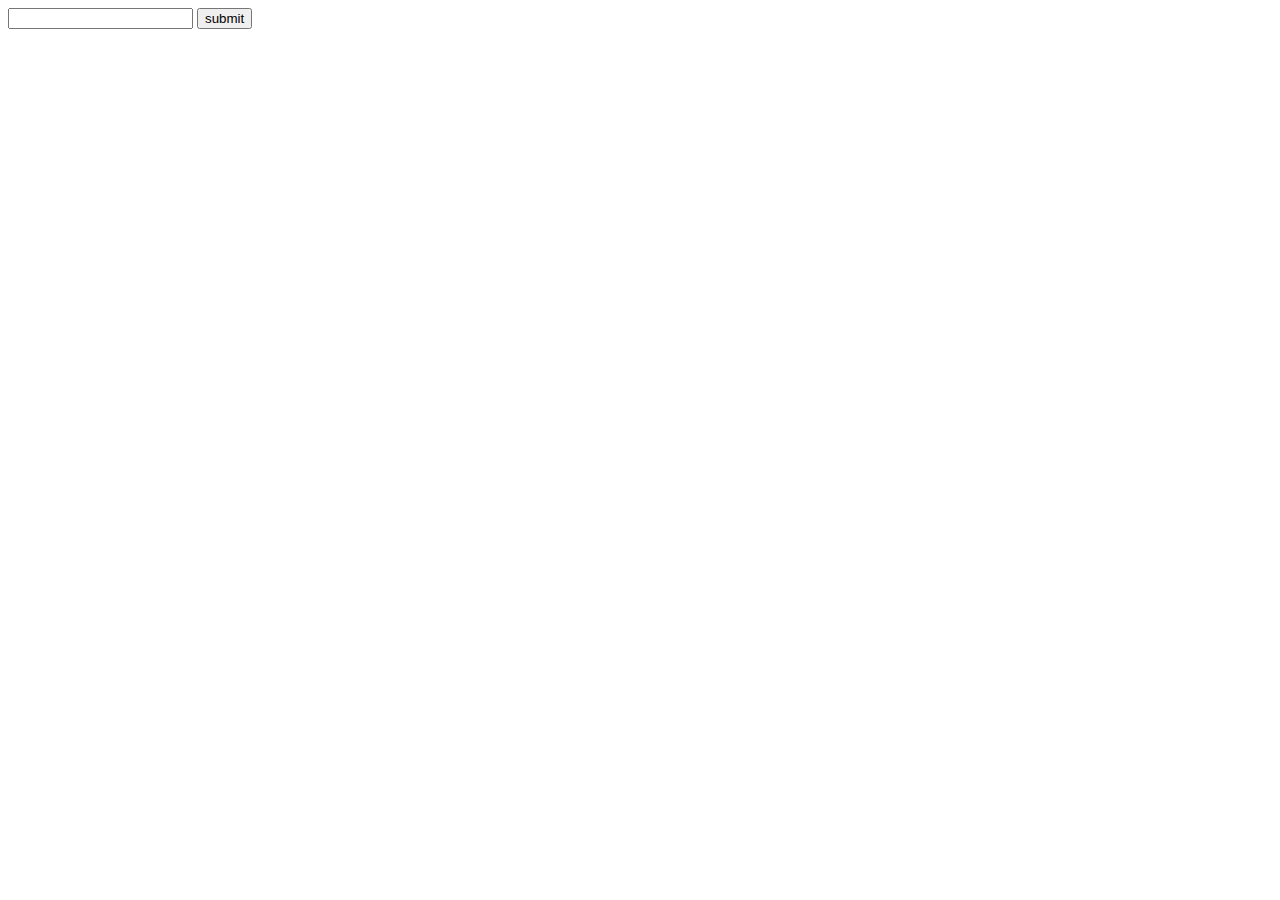
==== index.html @ df95d5a3 "first commit" ====
<!DOCTYPE html>
<html lang="en">
<head>
    <meta charset="UTF-8">
    <meta http-equiv="X-UA-Compatible" content="IE=edge">
    <meta name="viewport" content="width=device-width, initial-scale=1.0">
    <title>Email Validate</title>
    <style>
        #text{
            /* display: none;   */
        }
    </style>
</head>
<body>
    
    <div>
        <input id="email-field" type="text" name="" id="">
        <button onclick="emailValidate()"> submit </button>
        <p id="text"></p>
    </div>

    <script src="app.js"></script>
</body>
</html>
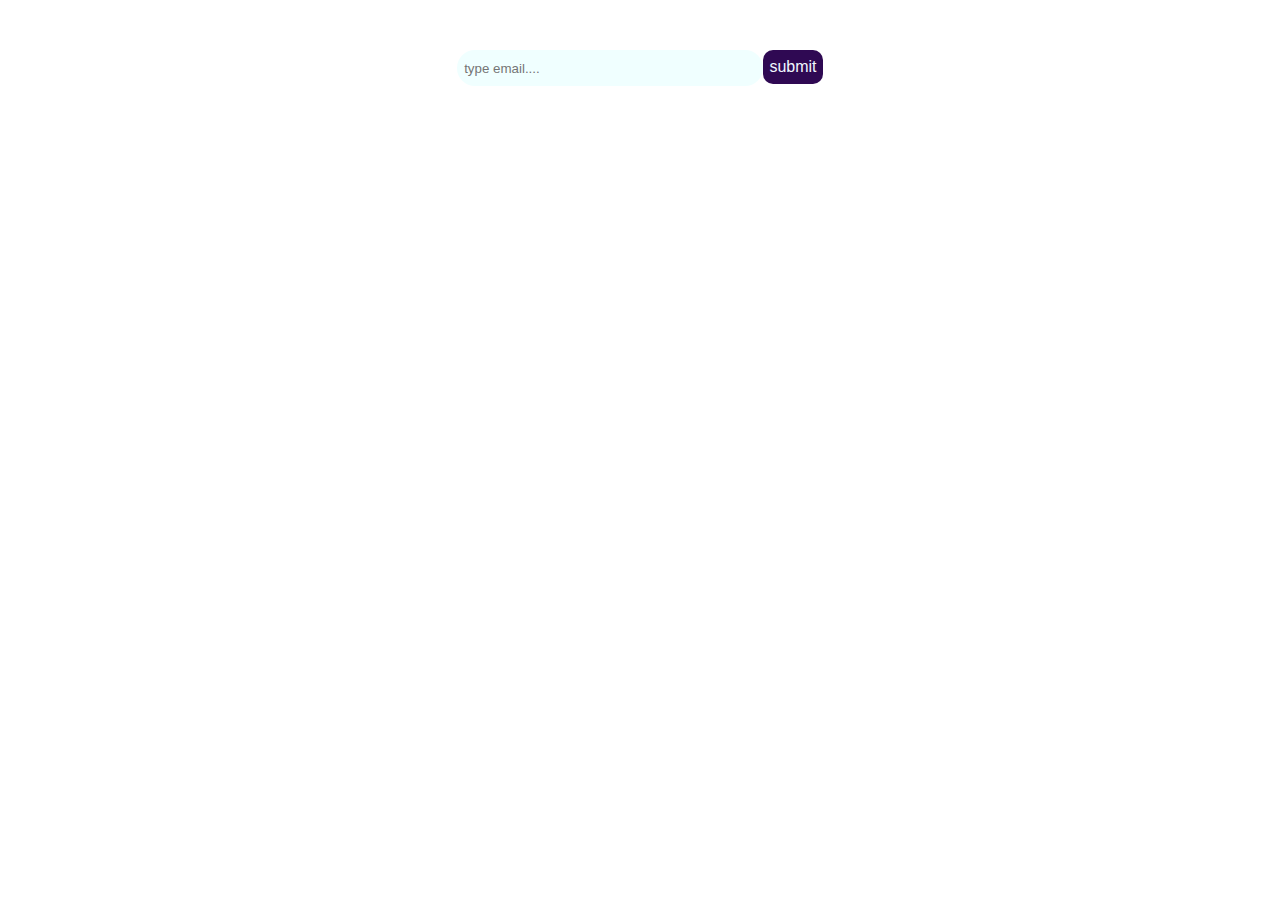
==== commit ee507795: "reguler expression added" ====
--- a/index.html
+++ b/index.html
@@ -5,6 +5,7 @@
     <meta http-equiv="X-UA-Compatible" content="IE=edge">
     <meta name="viewport" content="width=device-width, initial-scale=1.0">
     <title>Email Validate</title>
+    <link rel="stylesheet" href="style.css">
     <style>
         #text{
             /* display: none;   */
@@ -13,11 +14,12 @@
 </head>
 <body>
     
-    <div>
-        <input id="email-field" type="text" name="" id="">
-        <button onclick="emailValidate()"> submit </button>
-        <p id="text"></p>
+    <div id="email">
+        <input id="email-field" type="text" name="" placeholder=" type email....">
+        <button onclick="emailValidate()"  id="submit"> submit </button>
+      
     </div>
+    <p id="text"></p>
 
     <script src="app.js"></script>
 </body>
--- a/style.css
+++ b/style.css
@@ -0,0 +1,32 @@
+
+#email,#text{
+    margin-top: 50px;
+    display: flex;
+    justify-content: center;
+    /* align-items: center; */
+}
+
+#email-text {
+    font-weight: 900;
+    font-size: 15px;
+    color:darkred;
+}
+#email-field{
+    /* background-color: rgb(47, 9, 83); */
+    background-color: azure;
+    /* color: aliceblue; */
+    padding: 3px;
+    height: 30px;
+    width: 300px;
+    border: none;
+    border-radius: 20px;
+}
+#submit{
+    /* color: rgb(47, 9, 83); */
+    color: aliceblue;
+    font-size: 16px;
+    height: 34px;
+    border: none;
+    border-radius: 10px;
+    background-color: rgb(47, 9, 83);
+}